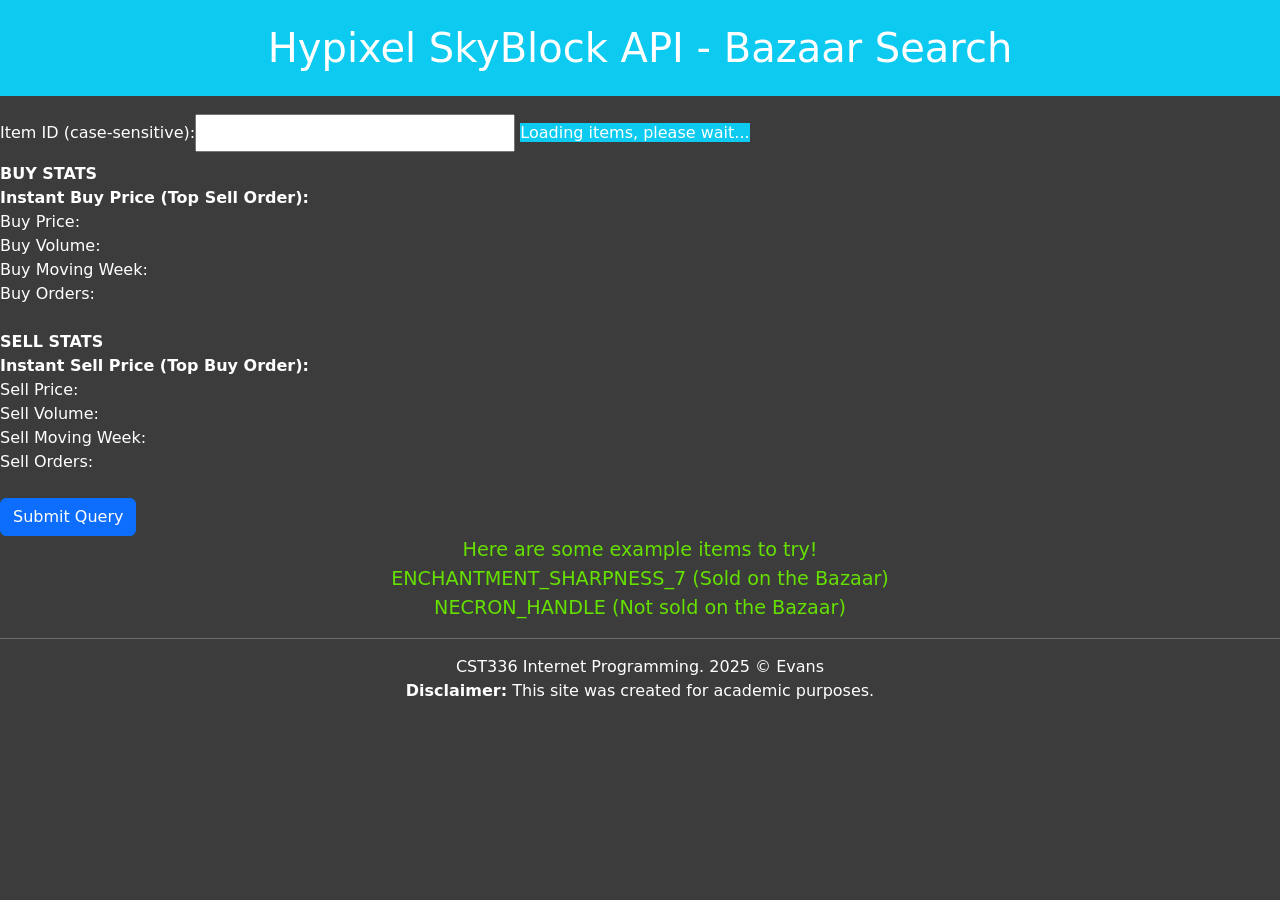
==== hw3/index.html @ e0199c2a "Add hw3 files" ====
<!DOCTYPE html>
<html>
<head>
<title> Hypixel SkyBlock API - Bazaar Search </title>
<link rel="stylesheet" href="https://cdn.jsdelivr.net/npm/bootstrap@5.2.3/dist/css/bootstrap.min.css"> <!-- Import bootstrap -->
<link href="css/styles.css" rel="stylesheet"> <!-- Import CSS -->
</head>

<body>
        <h1 class="p-4 bg-info text-center"> Hypixel SkyBlock API - Bazaar Search </h1>
        Item ID (case-sensitive):<input type="text" name="item" id="item" list="itemList">
        <datalist id="itemList" name="itemList"></datalist>
        <span id="itemError" class="bg-info text-white">Loading items, please wait...</span><br>
        <strong>BUY STATS</strong><br>
        <strong>Instant Buy Price (Top Sell Order): </strong> <span id="instantBuyPrice"></span><br>
        Buy Price:   <span id="buyPrice"></span><br>
        Buy Volume:  <span id="buyVolume"></span><br>
        Buy Moving Week: <span id="buyMovingWeek"></span><br>
        Buy Orders: <span id="buyOrders"></span><br><br>

        <strong>SELL STATS</strong><br>
        <strong>Instant Sell Price (Top Buy Order): </strong> <span id="instantSellPrice"></span><br>
        Sell Price:   <span id="sellPrice"></span><br>
        Sell Volume:  <span id="sellVolume"></span><br>
        Sell Moving Week: <span id="sellMovingWeek"></span><br>
        Sell Orders: <span id="sellOrders"></span><br><br>

        <button class="btn btn-primary">Submit Query</button>
        <div class="hint">Here are some example items to try!
                <br>ENCHANTMENT_SHARPNESS_7 (Sold on the Bazaar)
                <br>NECRON_HANDLE (Not sold on the Bazaar)
        </div>
        <script src="js/script.js"></script>
</body>

<footer>
        <!-- Your last name and year here in ALL assignments -->
        <hr>
        CST336 Internet Programming. 2025 &copy; Evans<br>
        <strong>Disclaimer:</strong> This site was created for academic purposes.<br><br>
</footer>
</html>
---- hw3/css/styles.css ----
body {
    background-color: #3c3c3c;
    color: white;
}

input[type=text] {
  width: 25%;
  padding: 5px;
  margin: 10px 0;
  box-sizing: border-box;
}

.hint {
    text-align: center;
    font-size: 1.2em;
    color: rgb(101, 224, 0);
}

footer {
    text-align: center;
}
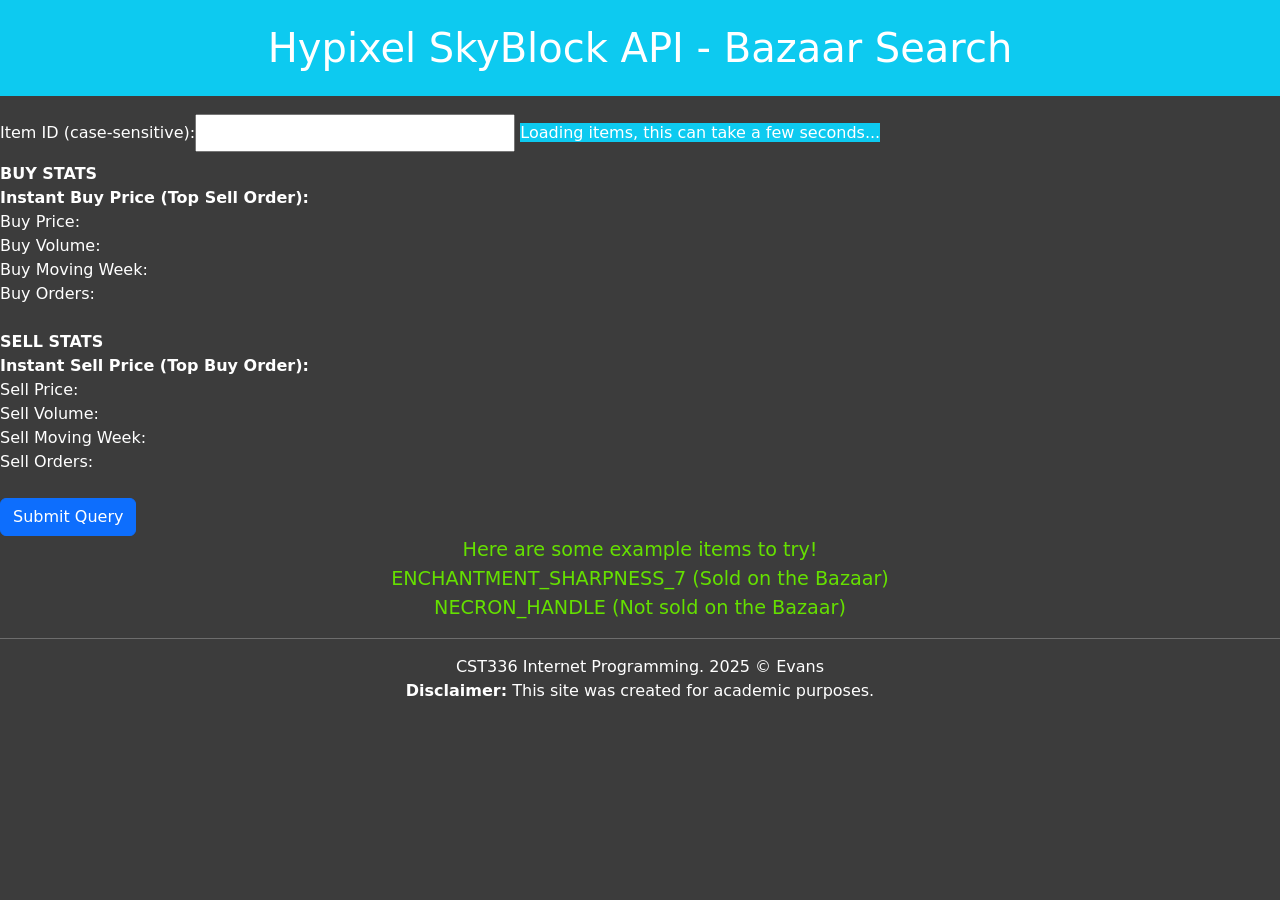
==== commit 99af573a: "Update index.html Improved wording of "loading items" message" ====
--- a/hw3/index.html
+++ b/hw3/index.html
@@ -10,7 +10,7 @@
         <h1 class="p-4 bg-info text-center"> Hypixel SkyBlock API - Bazaar Search </h1>
         Item ID (case-sensitive):<input type="text" name="item" id="item" list="itemList">
         <datalist id="itemList" name="itemList"></datalist>
-        <span id="itemError" class="bg-info text-white">Loading items, please wait...</span><br>
+        <span id="itemError" class="bg-info text-white">Loading items, this can take a few seconds...</span><br>
         <strong>BUY STATS</strong><br>
         <strong>Instant Buy Price (Top Sell Order): </strong> <span id="instantBuyPrice"></span><br>
         Buy Price:   <span id="buyPrice"></span><br>
@@ -39,4 +39,5 @@
         CST336 Internet Programming. 2025 &copy; Evans<br>
         <strong>Disclaimer:</strong> This site was created for academic purposes.<br><br>
 </footer>
-</html>+
+</html>
